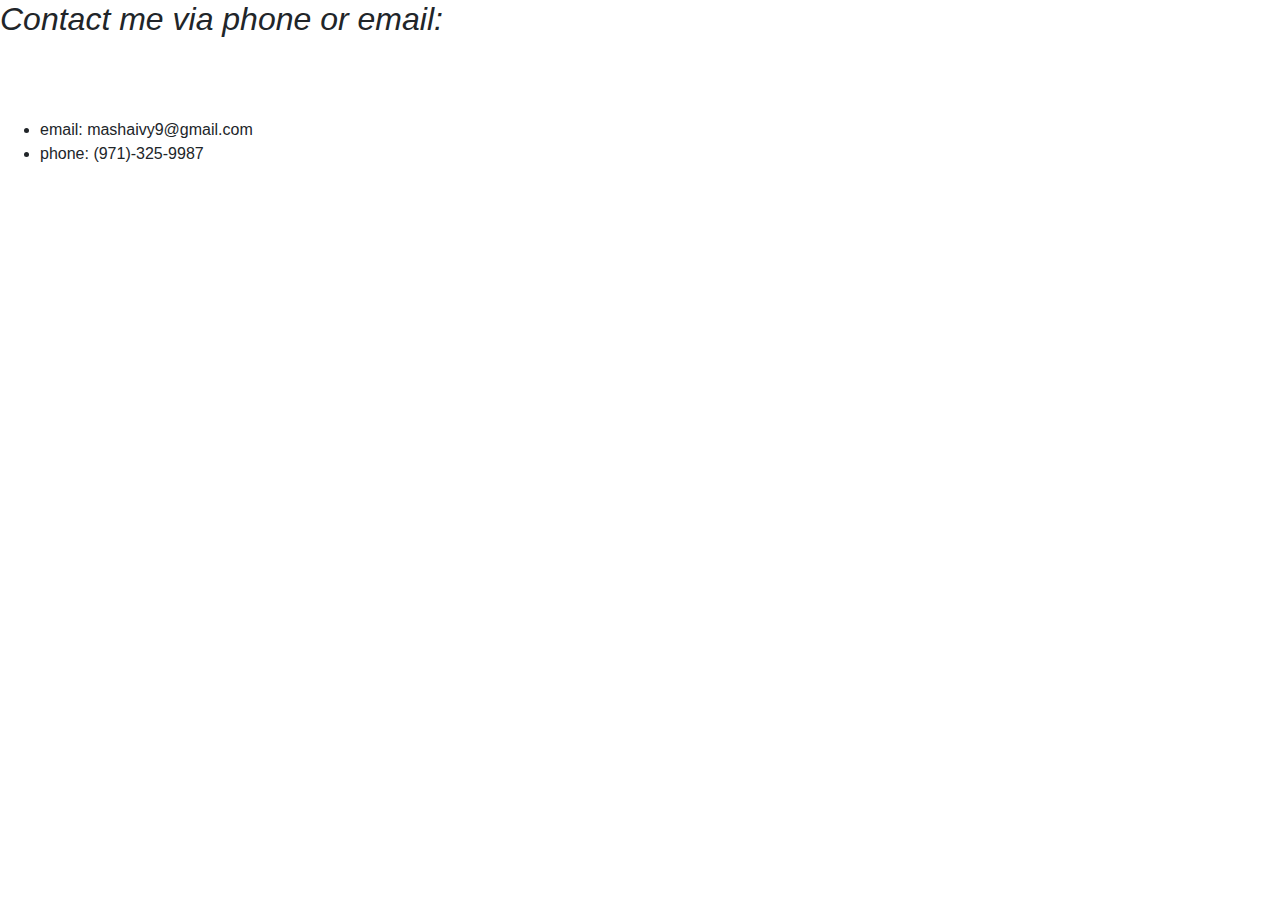
==== contact.html @ abcca5c0 "add contact info in a contact me file" ====
<!DOCTYPE html>
<html>
  <head>
    <link rel="stylesheet" href="https://stackpath.bootstrapcdn.com/bootstrap/4.3.1/css/bootstrap.min.css" integrity="sha384-ggOyR0iXCbMQv3Xipma34MD+dH/1fQ784/j6cY/iJTQUOhcWr7x9JvoRxT2MZw1T" crossorigin="anonymous">
   <link rel="stylesheet" type="text/css" href="css/styles.css">
    <title>Contact Me</title>
  </head>
  <body>
    <h2><i>Contact me via phone or email:</i></h2>
  
  <ul>
    <br>
    <br>
    &nbsp;
   <li> email: mashaivy9@gmail.com</li>
   <li> phone: (971)-325-9987</li>
  </body>
</html>
---- css/styles.css ----
li {
padding-right: 4cm;
}

.image1 {
width: 400px;
height: 400px;
position: relative;
}

.home {
  float: right;
}
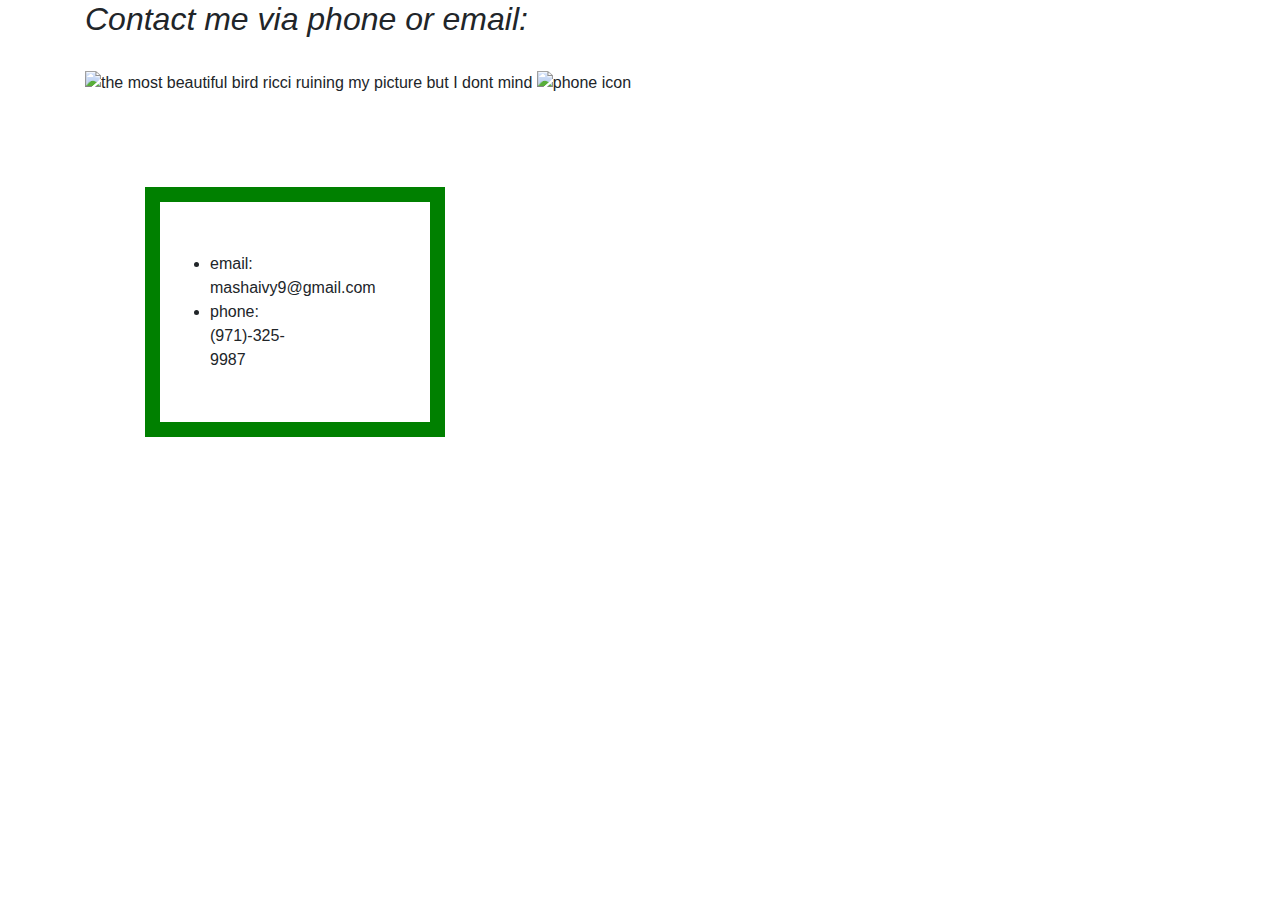
==== commit 3c8ea2a6: "add a border w styles and fix indentation" ====
--- a/contact.html
+++ b/contact.html
@@ -6,13 +6,19 @@
     <title>Contact Me</title>
   </head>
   <body>
-    <h2><i>Contact me via phone or email:</i></h2>
-  
-  <ul>
-    <br>
-    <br>
-    &nbsp;
-   <li> email: mashaivy9@gmail.com</li>
-   <li> phone: (971)-325-9987</li>
+    <div class="container">
+      <h2><i>Contact me via phone or email:</i></h2>
+      <br>
+      <img class="main" src="img/meandricci.jpg" height="320"width="250" alt="the most beautiful bird ricci ruining my picture but I dont mind">
+      <img src="img/phone.png" alt="phone icon" border="5">
+      <ul>
+      <br>
+      <br>
+      &nbsp;
+      <div class="contact">
+       <li> email: mashaivy9@gmail.com</li>
+       <li> phone: (971)-325-9987</li>
+      </div>
+    </div>
   </body>
 </html>
--- a/css/styles.css
+++ b/css/styles.css
@@ -11,3 +11,10 @@
 .home {
   float: right;
 }
+
+.contact {
+  width: 300px;
+  border: 15px solid green;
+  padding: 50px;
+  margin: 20px;
+}
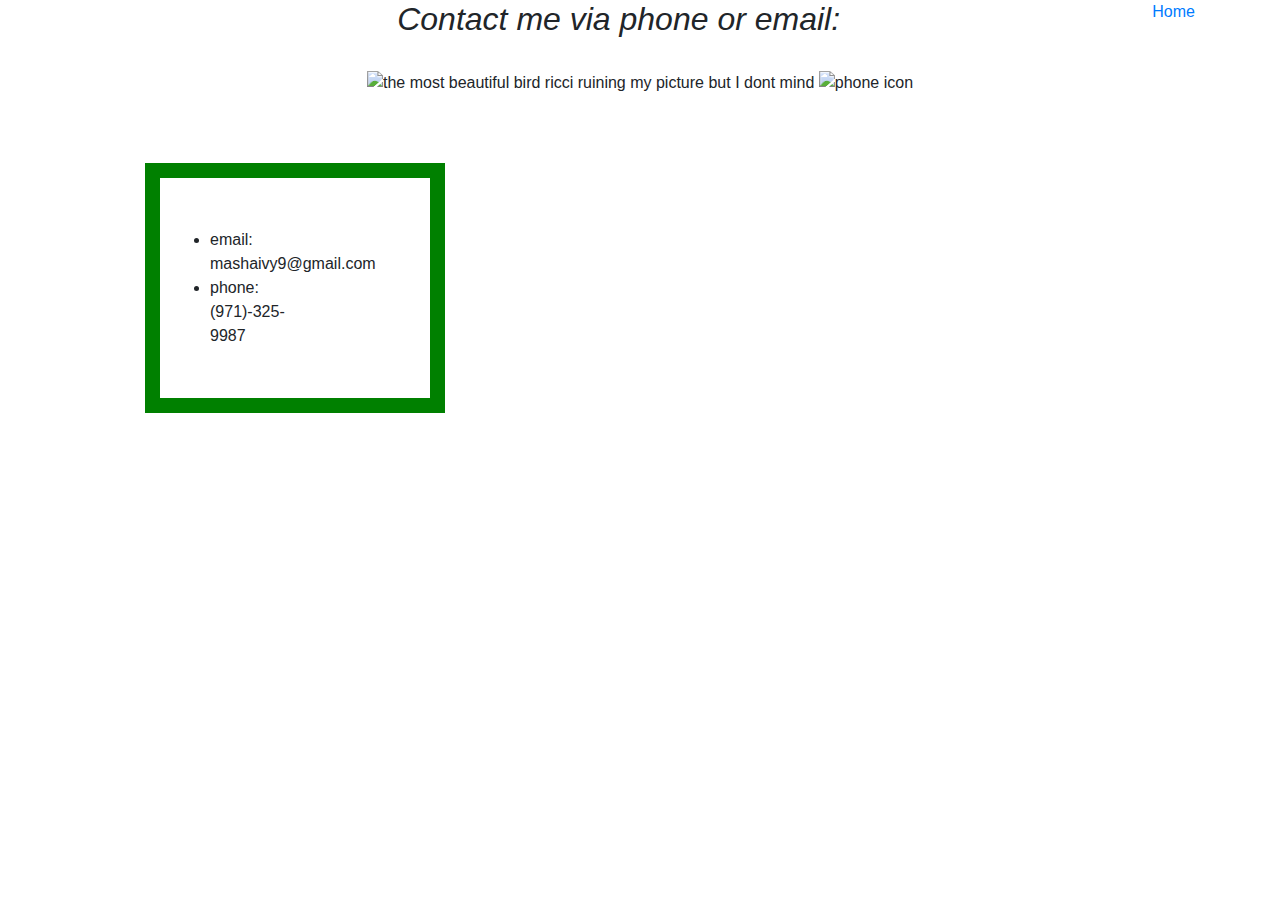
==== commit 6db5714b: "add blockquote and somthing else" ====
--- a/contact.html
+++ b/contact.html
@@ -2,11 +2,12 @@
 <html>
   <head>
     <link rel="stylesheet" href="https://stackpath.bootstrapcdn.com/bootstrap/4.3.1/css/bootstrap.min.css" integrity="sha384-ggOyR0iXCbMQv3Xipma34MD+dH/1fQ784/j6cY/iJTQUOhcWr7x9JvoRxT2MZw1T" crossorigin="anonymous">
-   <link rel="stylesheet" type="text/css" href="css/styles.css">
+    <link rel="stylesheet" type="text/css" href="css/styles.css">
     <title>Contact Me</title>
   </head>
   <body>
     <div class="container">
+      <a href="index.html" class="home">Home</a>
       <h2><i>Contact me via phone or email:</i></h2>
       <br>
       <img class="main" src="img/meandricci.jpg" height="320"width="250" alt="the most beautiful bird ricci ruining my picture but I dont mind">
@@ -14,7 +15,6 @@
       <ul>
       <br>
       <br>
-      &nbsp;
       <div class="contact">
        <li> email: mashaivy9@gmail.com</li>
        <li> phone: (971)-325-9987</li>
--- a/css/styles.css
+++ b/css/styles.css
@@ -18,3 +18,7 @@
   padding: 50px;
   margin: 20px;
 }
+
+.container {
+  text-align: center;
+}
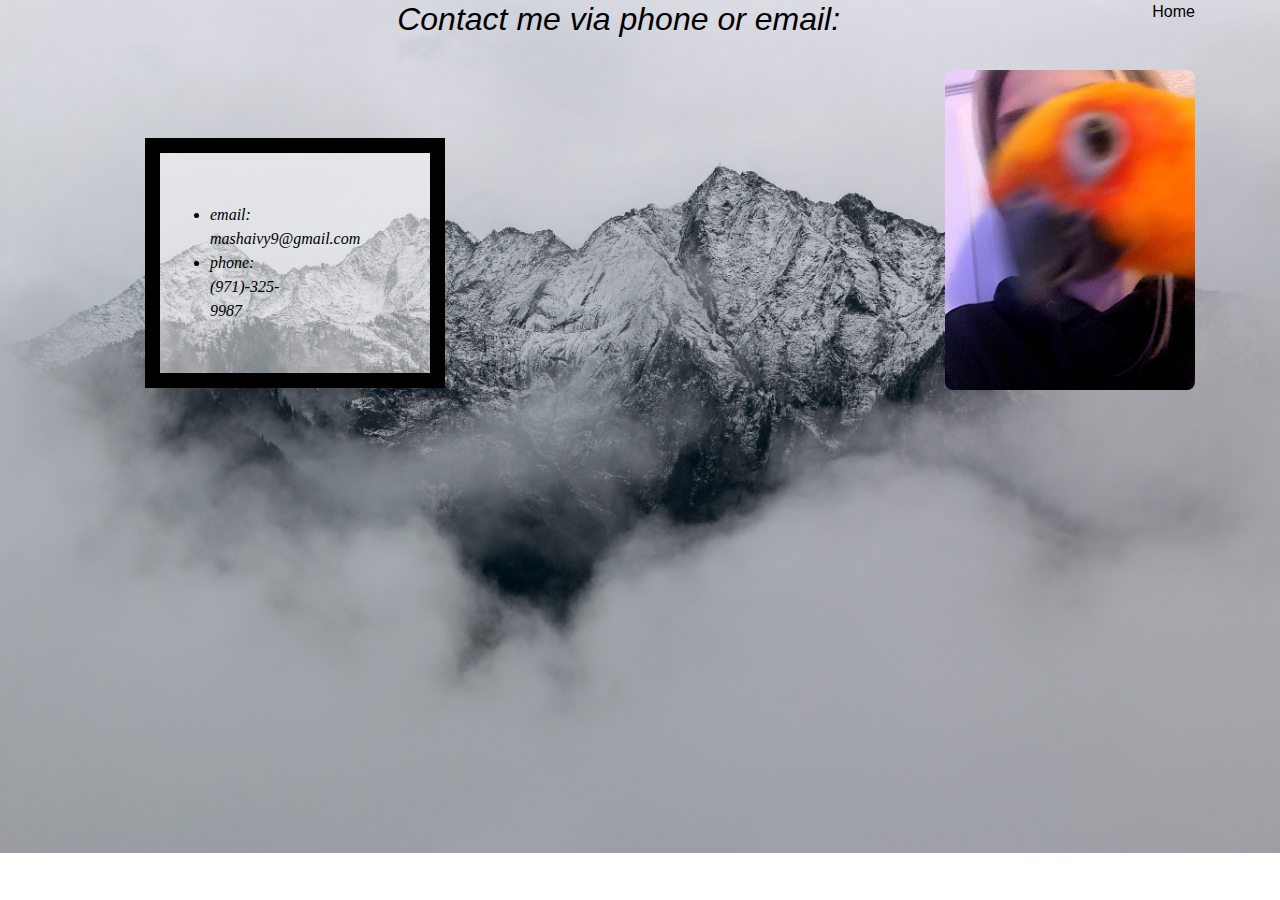
==== commit 6baa6fe1: "more pics and css" ====
--- a/contact.html
+++ b/contact.html
@@ -6,12 +6,11 @@
     <title>Contact Me</title>
   </head>
   <body>
-    <div class="container">
+    <div class="container" id="contact1">
       <a href="index.html" class="home">Home</a>
       <h2><i>Contact me via phone or email:</i></h2>
       <br>
       <img class="main" src="img/meandricci.jpg" height="320"width="250" alt="the most beautiful bird ricci ruining my picture but I dont mind">
-      <img src="img/phone.png" alt="phone icon" border="5">
       <ul>
       <br>
       <br>
--- a/css/styles.css
+++ b/css/styles.css
@@ -1,10 +1,24 @@
 li {
 padding-right: 4cm;
+font-family: Italianno;
+font-style: italic;
+}
+
+a{
+color: black;
+}
+
+#contact1 {
+  color: black;
+
+}
+.contact {
+  background-color: rgba(255,255,255,0.5)
 }
 
 .image1 {
-width: 400px;
-height: 400px;
+width: 200px;
+height: 200px;
 position: relative;
 }
 
@@ -12,9 +26,15 @@
   float: right;
 }
 
+h3 {
+  margin-top:30px;
+  margin-bottom:30px;
+  text-decoration: underline;
+
+}
 .contact {
   width: 300px;
-  border: 15px solid green;
+  border: 15px solid black;
   padding: 50px;
   margin: 20px;
 }
@@ -22,3 +42,72 @@
 .container {
   text-align: center;
 }
+
+blockquote {
+  border-left: 5px solid #404040;
+  font-family: Georgia, serif;
+  font-size: 10px;
+  font-style: italic;
+  color: black;
+  background-color: #bdc1c2;
+
+
+}
+
+.quote {
+  float: left;
+}
+
+.thumb {
+  float: left;
+  margin-top: 2cm
+}
+
+.subheader {
+  margin-left: 2cm;
+  font-size: 13px;
+  color: black;
+  margin-right:40px;
+}
+
+h1{
+  word-spacing: 9px;
+  letter-spacing: 7px;
+  font-family: Italianno;
+  font-style: italic;
+  margin-top: 2cm;
+  color: black;
+
+}
+
+p {
+  font-family: Georgia, serif;
+}
+
+img.main {
+float: right;
+border-radius: 8px;
+}
+
+ol {
+  background-color: grey;
+   background:rgba(255,255,255,0.5);
+}
+h3{
+
+  font-family: Italianno;
+  font-style: italic;
+}
+
+.nav.nav-tabs {
+  font-family: Italianno;
+  font-style: italic;
+  border-bottom: 1px solid black;
+}
+
+body {
+  background-image: url("k22.jpg");
+  background-repeat:no-repeat;
+  background-size: cover;
+  color: white;
+}
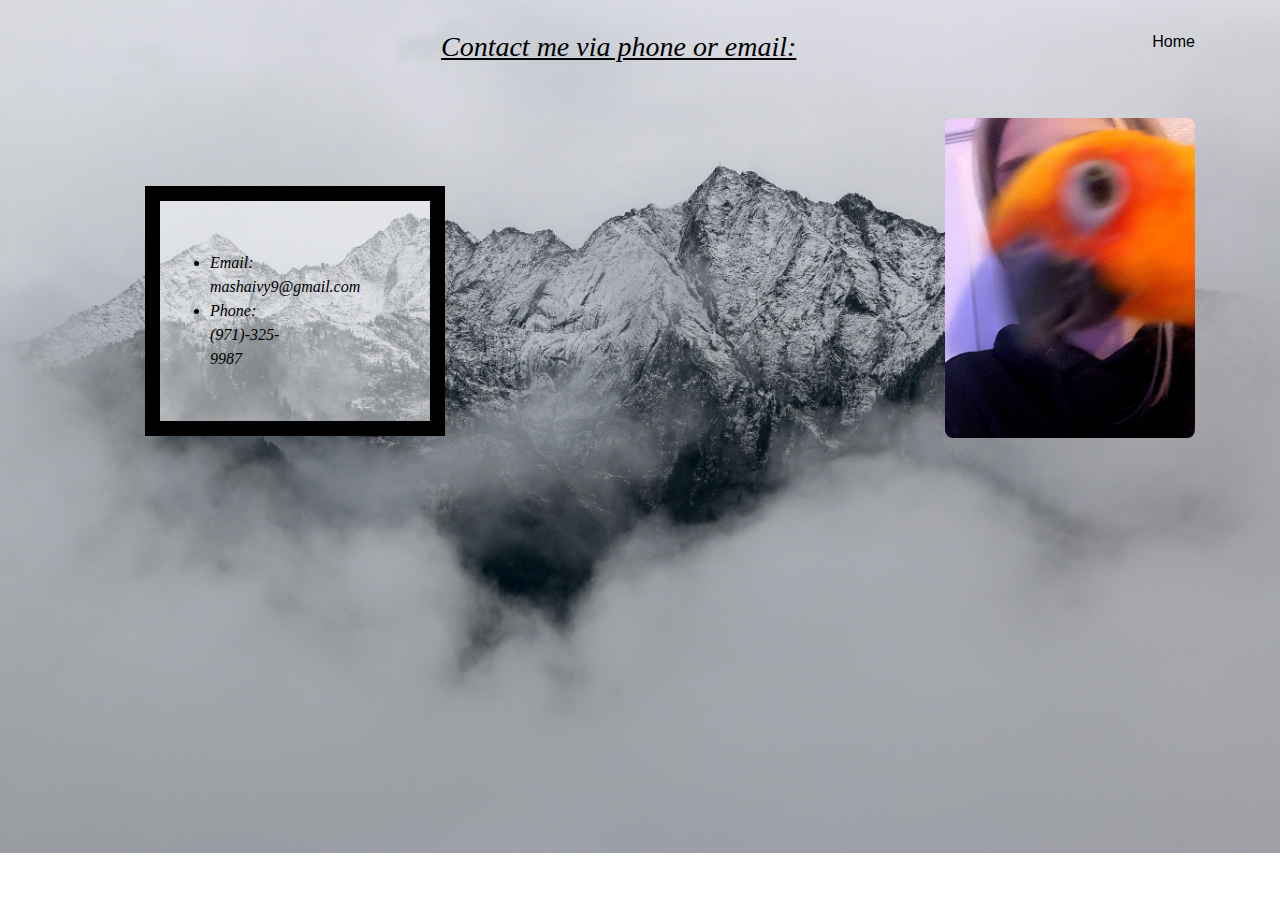
==== commit ddb80c83: "add/change css styling and add pictures, fix the indentation" ====
--- a/contact.html
+++ b/contact.html
@@ -6,17 +6,16 @@
     <title>Contact Me</title>
   </head>
   <body>
-    <div class="container" id="contact1">
+    <div class="container" id="blackbg">
       <a href="index.html" class="home">Home</a>
-      <h2><i>Contact me via phone or email:</i></h2>
+      <h3><em>Contact me via phone or email:</em></h3>
       <br>
       <img class="main" src="img/meandricci.jpg" height="320"width="250" alt="the most beautiful bird ricci ruining my picture but I dont mind">
       <ul>
-      <br>
-      <br>
+      <br><br>
       <div class="contact">
-       <li> email: mashaivy9@gmail.com</li>
-       <li> phone: (971)-325-9987</li>
+       <li> Email: mashaivy9@gmail.com</li>
+       <li> Phone: (971)-325-9987</li>
       </div>
     </div>
   </body>
--- a/css/styles.css
+++ b/css/styles.css
@@ -1,37 +1,47 @@
 li {
-padding-right: 4cm;
-font-family: Italianno;
-font-style: italic;
+  padding-right: 4cm;
+  font-family: Italianno;
+  font-style: italic;
 }
 
 a{
-color: black;
+  color: black;
 }
 
-#contact1 {
+.container2 {
+  background-color: rgba(255,255,255,0.5);
   color: black;
+}
 
+#blackbg {
+  color: black;
 }
+
 .contact {
   background-color: rgba(255,255,255,0.5)
 }
 
 .image1 {
-width: 200px;
-height: 200px;
-position: relative;
+  width: 200px;
+  height: 200px;
+  position: relative;
 }
 
 .home {
   float: right;
 }
 
+.list2 {
+  text-align: left;
+}
+
+
 h3 {
   margin-top:30px;
   margin-bottom:30px;
   text-decoration: underline;
+}
 
-}
 .contact {
   width: 300px;
   border: 15px solid black;
@@ -39,9 +49,26 @@
   margin: 20px;
 }
 
+.container2 {
+  padding-left: 2cm;
+  padding-right: 2cm;
+}
+
+.dog {
+  float: right;
+  width: 270px;
+  height: 200px;
+}
+
 .container {
   text-align: center;
 }
+
+#testimonial {
+  border-style: double;
+  border-color: #666666;
+}
+
 
 blockquote {
   border-left: 5px solid #404040;
@@ -50,8 +77,6 @@
   font-style: italic;
   color: black;
   background-color: #bdc1c2;
-
-
 }
 
 .quote {
@@ -66,7 +91,7 @@
 .subheader {
   margin-left: 2cm;
   font-size: 13px;
-  color: black;
+  color: #4f6e6e;
   margin-right:40px;
 }
 
@@ -82,6 +107,7 @@
 
 p {
   font-family: Georgia, serif;
+  color: #454545;
 }
 
 img.main {
